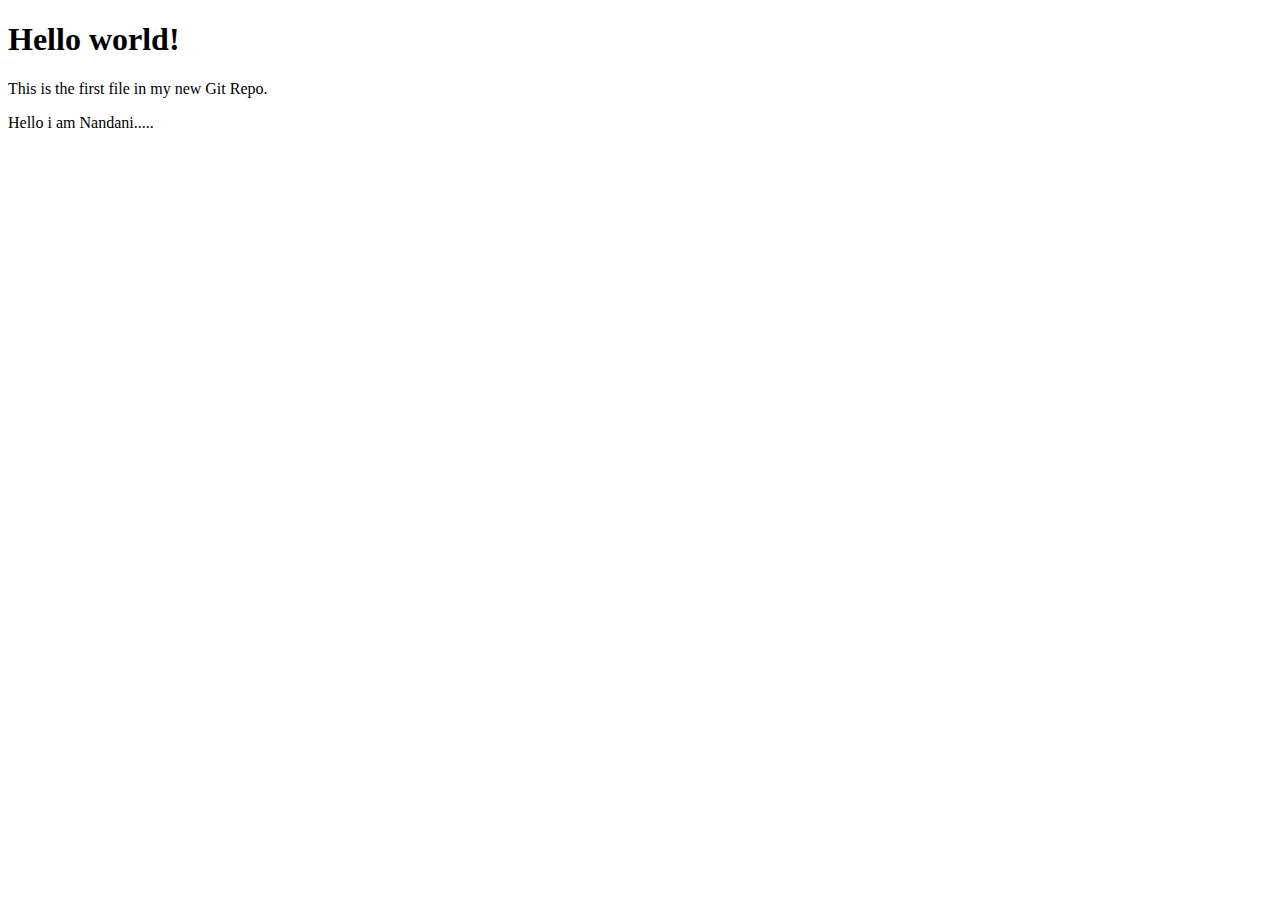
==== page.html @ 60eebf88 "page commited" ====
<!DOCTYPE html>
<html>
<head>
<link rel="stylesheet" href="bluestyle.css">
<title>Page</title>
</head>
<body>

<h1>Hello world!</h1>
<p>This is the first file in my new Git Repo.</p>
<p>Hello i am Nandani.....</p>
</body>
</html>
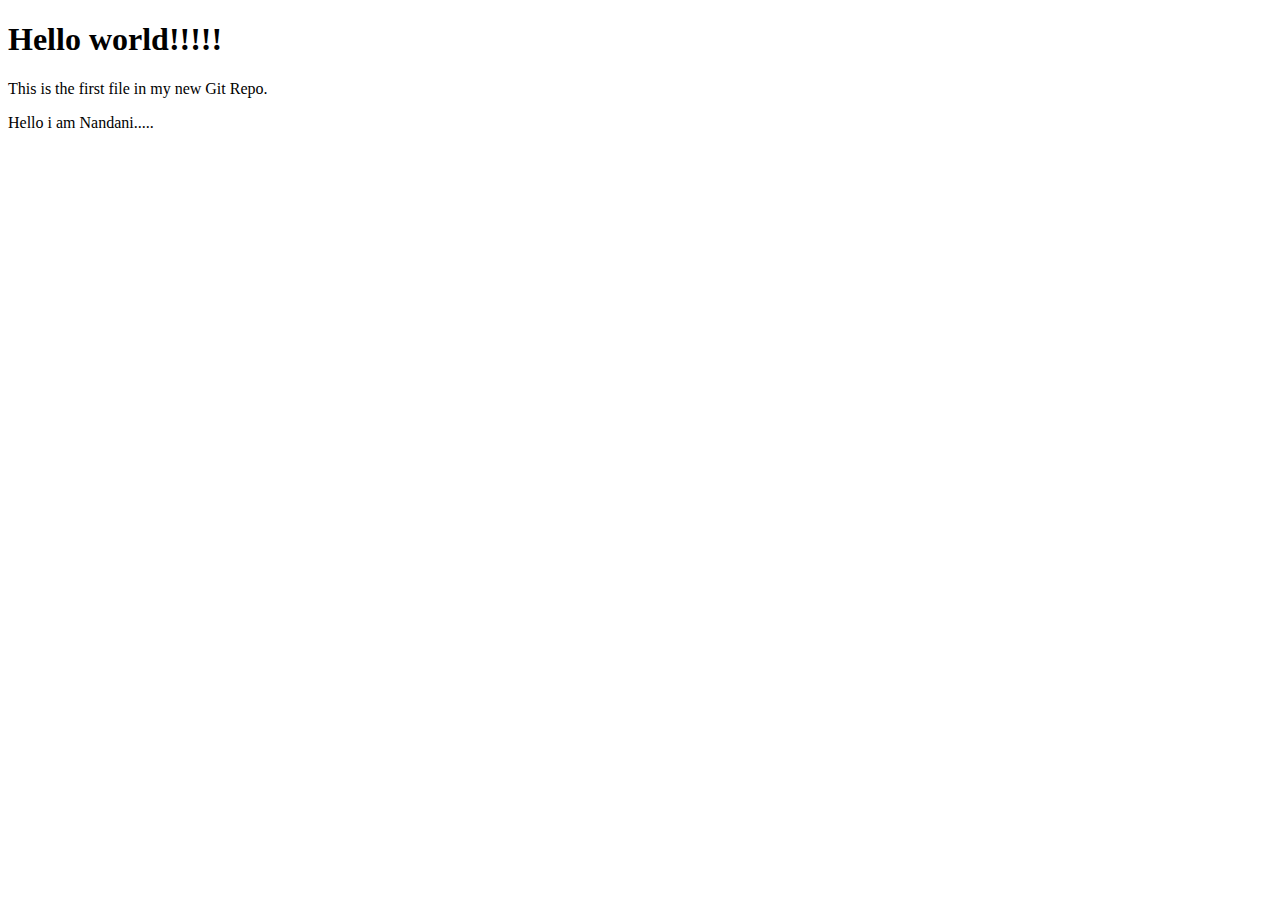
==== commit 8050f82e: "Commited" ====
--- a/page.html
+++ b/page.html
@@ -6,7 +6,7 @@
 </head>
 <body>
 
-<h1>Hello world!</h1>
+<h1>Hello world!!!!!</h1>
 <p>This is the first file in my new Git Repo.</p>
 <p>Hello i am Nandani.....</p>
 </body>
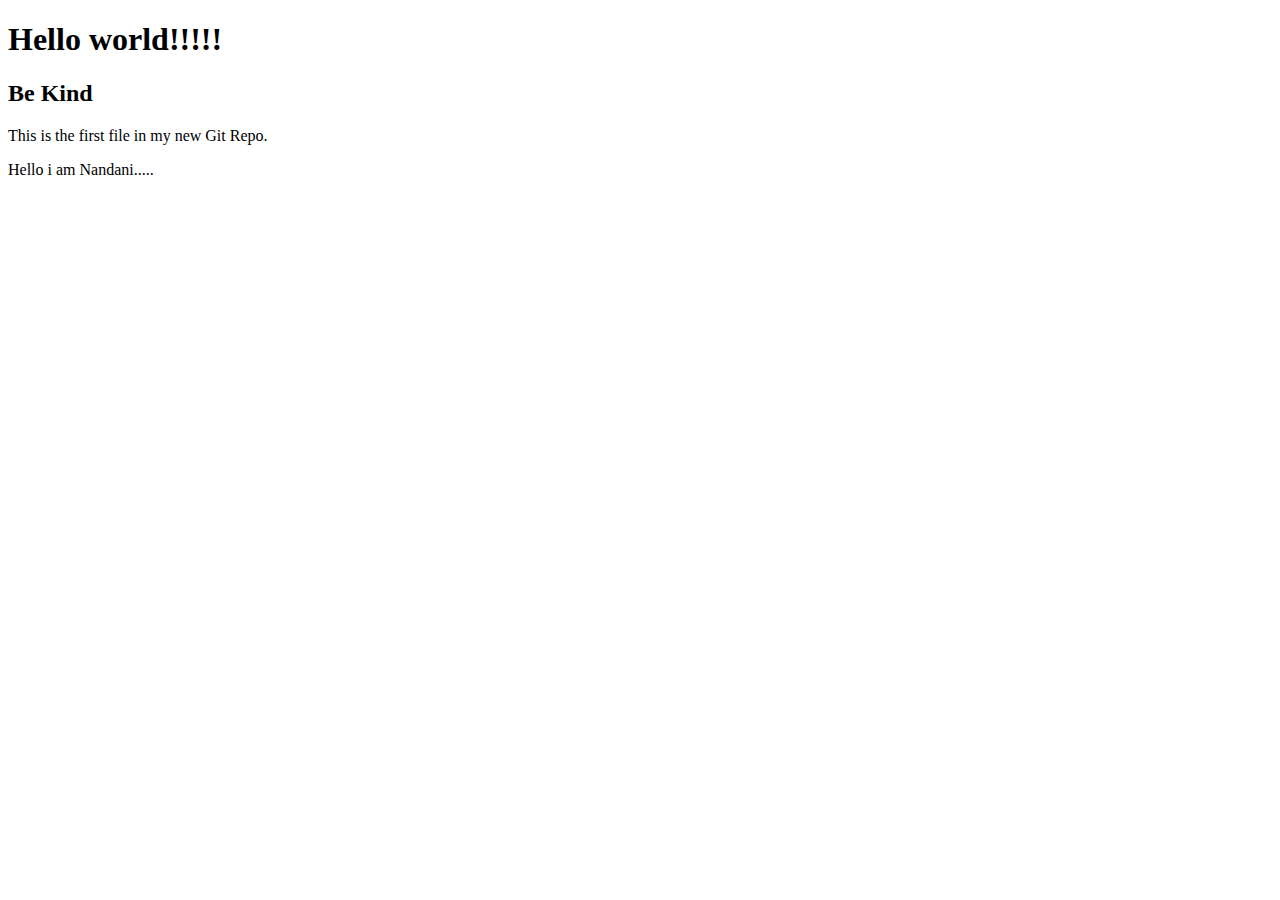
==== commit 5b1e0e6f: "new update" ====
--- a/page.html
+++ b/page.html
@@ -7,6 +7,7 @@
 <body>
 
 <h1>Hello world!!!!!</h1>
+<h2>Be Kind</h2>
 <p>This is the first file in my new Git Repo.</p>
 <p>Hello i am Nandani.....</p>
 </body>
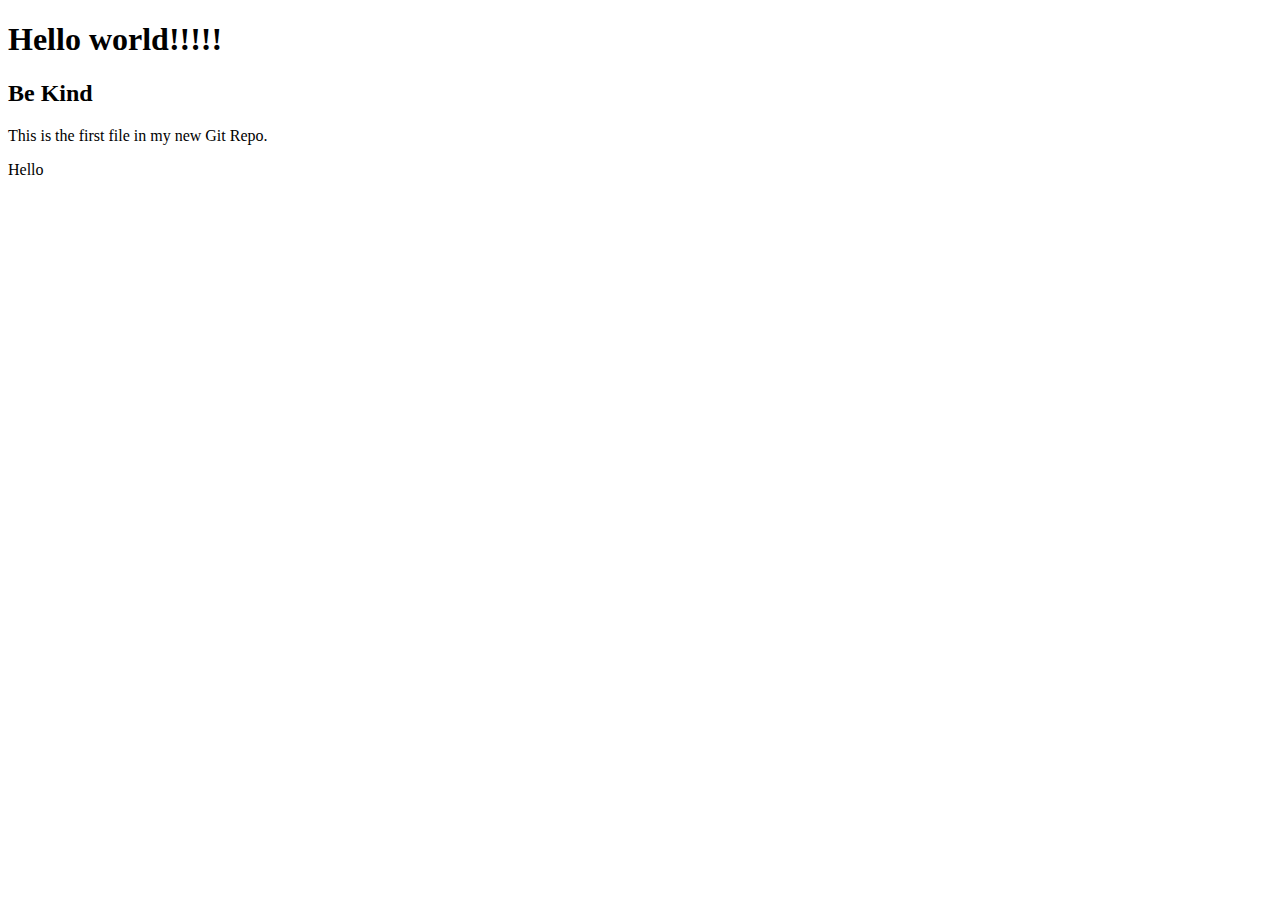
==== commit 1921291d: "new" ====
--- a/page.html
+++ b/page.html
@@ -9,6 +9,6 @@
 <h1>Hello world!!!!!</h1>
 <h2>Be Kind</h2>
 <p>This is the first file in my new Git Repo.</p>
-<p>Hello i am Nandani.....</p>
+<p>Hello</p>
 </body>
 </html>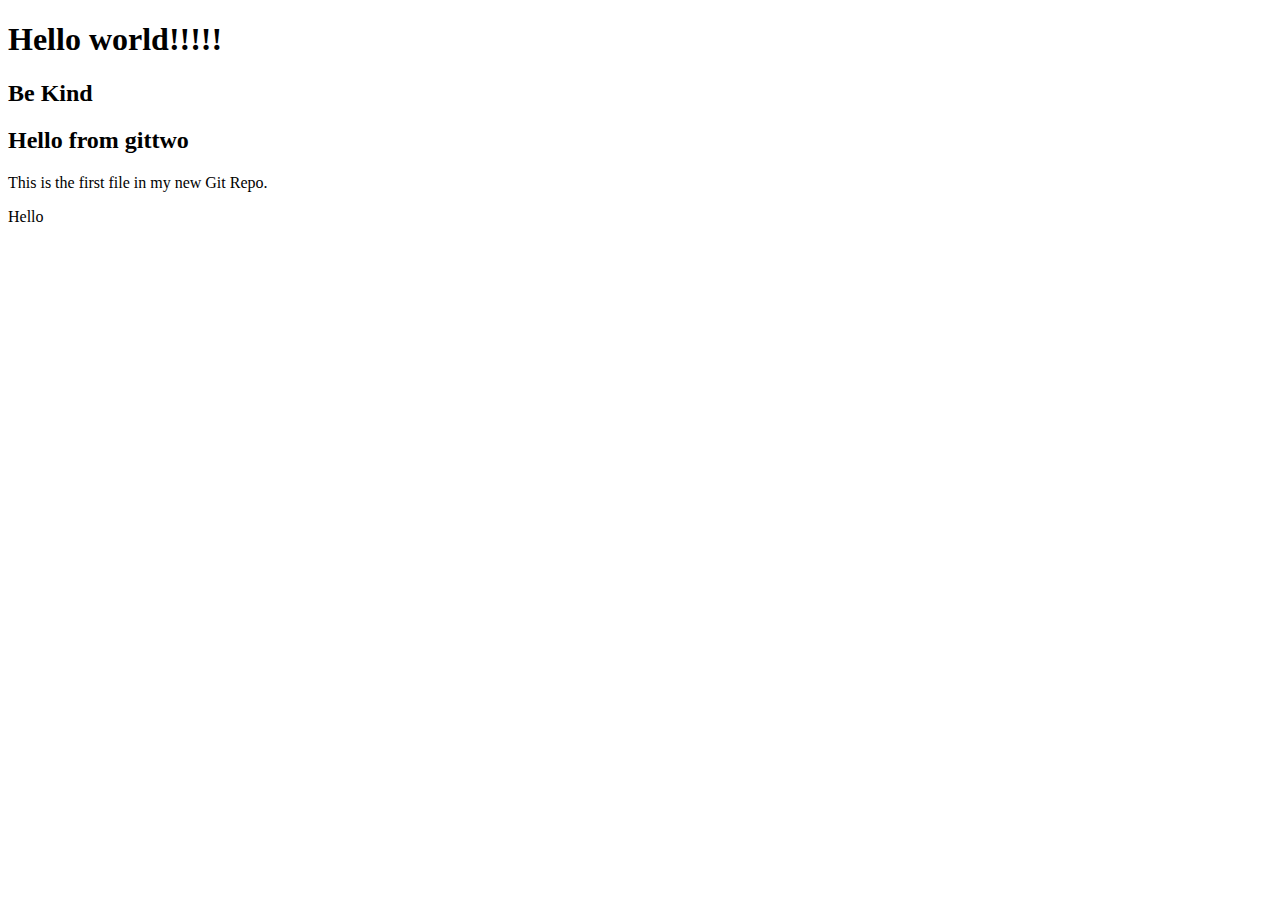
==== commit c5df922e: "gitone commit" ====
--- a/page.html
+++ b/page.html
@@ -8,6 +8,7 @@
 
 <h1>Hello world!!!!!</h1>
 <h2>Be Kind</h2>
+<h2>Hello from gittwo</h2>
 <p>This is the first file in my new Git Repo.</p>
 <p>Hello</p>
 </body>
